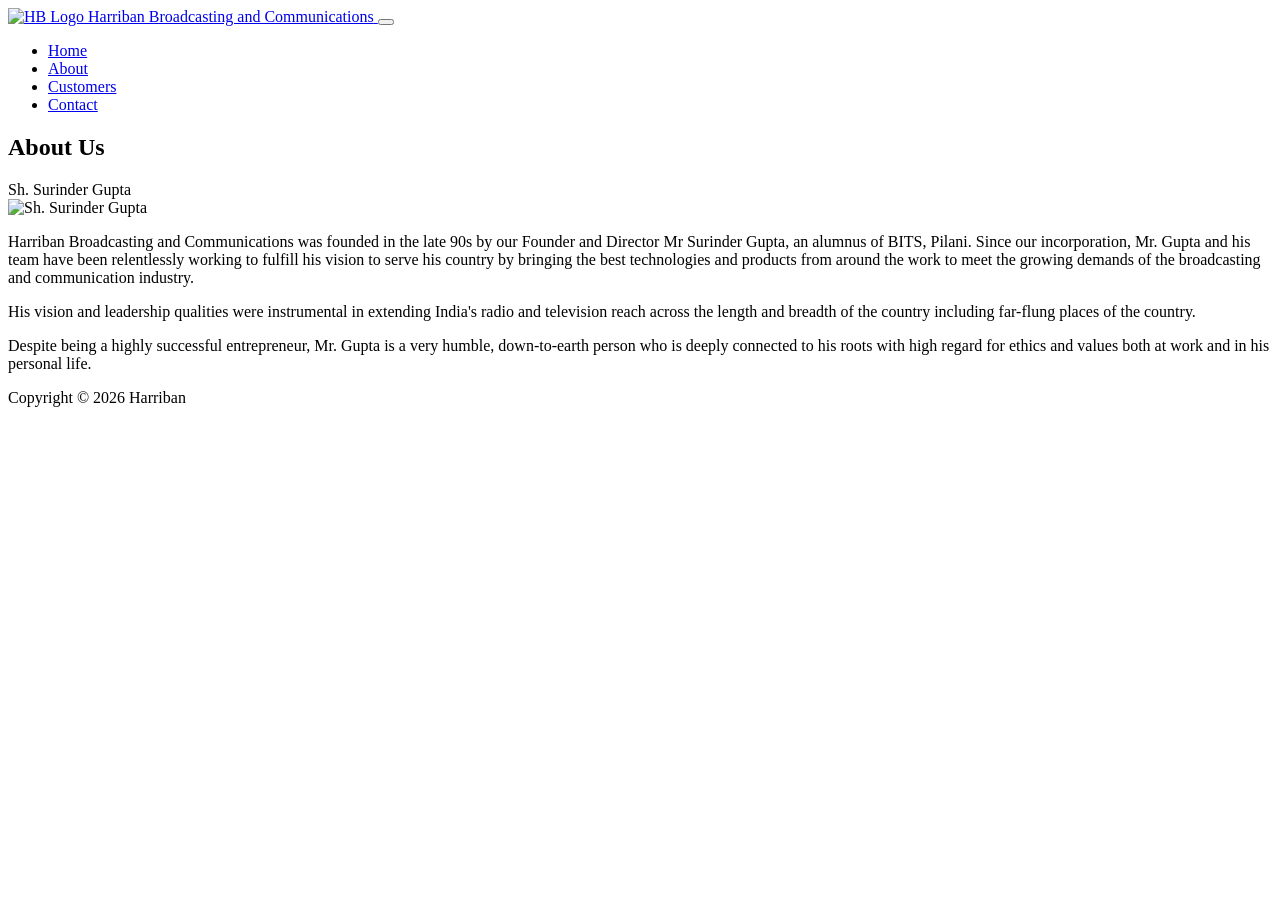
==== about.html @ edbb2fca "Add files via upload" ====
<!doctype html>
<html lang="en">
<head>
  <meta charset="utf-8">
  <meta name="viewport" content="width=device-width, initial-scale=1">
<meta http-equiv="X-Content-Type-Options" content="nosniff">
<meta http-equiv="X-Frame-Options" content="SAMEORIGIN">
<meta http-equiv="Content-Security-Policy" content="default-src 'self'; style-src 'self' 'unsafe-inline' https://fonts.googleapis.com; font-src https://fonts.gstatic.com; img-src 'self' data:; script-src 'self'; frame-src https://www.google.com;">
<meta name="referrer" content="strict-origin-when-cross-origin">

  <title>About Us — Harriban Broadcasting and Communications</title>
  <meta name="description" content="About Harriban Broadcasting and Communications and our founder Mr. Surinder Gupta.">
  <link rel="icon" href="assets/img/favicon.jpg" sizes="32x32">
  <link rel="stylesheet" href="assets/css/styles.css">
</head>
<body>

  <header class="site-header">
    <div class="container header-inner">
      <a href="index.html" class="logo">
        <img src="assets/img/logo.jpeg" alt="HB Logo">
        <span class="logo-text">Harriban Broadcasting and Communications</span>
      </a>
      <button class="menu-toggle" aria-label="Toggle navigation"><span></span></button>
      <nav><ul class="nav-list">
        <li><a href="index.html">Home</a></li>
        <li><a href="about.html" class="active">About</a></li>
        <li><a href="customers.html">Customers</a></li>
        <li><a href="contact.html">Contact</a></li>
      </ul></nav>
    </div>
  </header>

  <section class="page-banner">
    <div class="container">
      <h1>About Us</h1>
    </div>
  </section>

  <section class="section">
    <div class="container">
      <div class="about-content">
        <div class="about-left">
          <div class="founder-name">Sh. Surinder Gupta</div>
          <div class="founder-photo">
            <img src="assets/img/photo.jpeg" alt="Sh. Surinder Gupta">
          </div>
        </div>
        <div class="about-right">
          <p class="lead-text">Harriban Broadcasting and Communications was founded in the late 90s by our Founder and Director Mr Surinder Gupta, an alumnus of BITS, Pilani. Since our incorporation, Mr. Gupta and his team have been relentlessly working to fulfill his vision to serve his country by bringing the best technologies and products from around the work to meet the growing demands of the broadcasting and communication industry.</p>
          <p class="body-text">His vision and leadership qualities were instrumental in extending India's radio and television reach across the length and breadth of the country including far-flung places of the country.</p>
          <p class="body-text">Despite being a highly successful entrepreneur, Mr. Gupta is a very humble, down-to-earth person who is deeply connected to his roots with high regard for ethics and values both at work and in his personal life.</p>
        </div>
      </div>
    </div>
  </section>

  <footer class="site-footer">
    <div class="container">
      Copyright &copy; <span id="year">2026</span> Harriban
    </div>
  </footer>

  <script src="assets/js/main.js"></script>
</body>
</html>
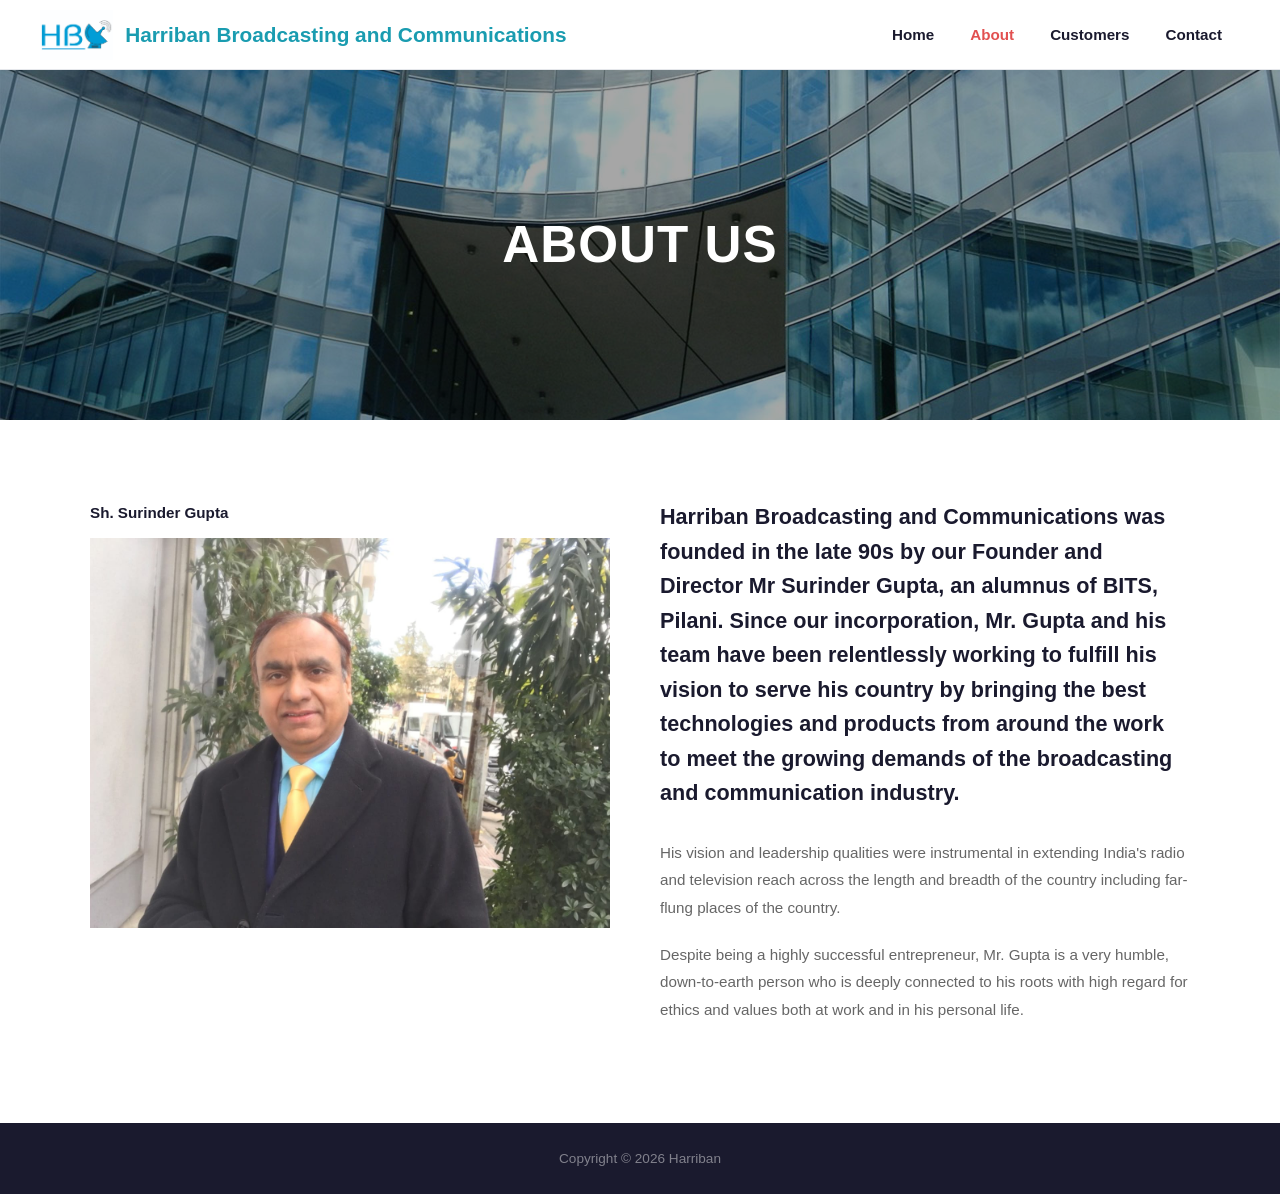
==== commit 6c1f4761: "Add files via upload" ====
--- a/about.html
+++ b/about.html
@@ -3,14 +3,14 @@
 <head>
   <meta charset="utf-8">
   <meta name="viewport" content="width=device-width, initial-scale=1">
-<meta http-equiv="X-Content-Type-Options" content="nosniff">
-<meta http-equiv="X-Frame-Options" content="SAMEORIGIN">
-<meta http-equiv="Content-Security-Policy" content="default-src 'self'; style-src 'self' 'unsafe-inline' https://fonts.googleapis.com; font-src https://fonts.gstatic.com; img-src 'self' data:; script-src 'self'; frame-src https://www.google.com;">
-<meta name="referrer" content="strict-origin-when-cross-origin">
-
+  <meta http-equiv="X-Content-Type-Options" content="nosniff">
+  <meta http-equiv="X-Frame-Options" content="SAMEORIGIN">
+  <meta http-equiv="Content-Security-Policy" content="default-src 'self'; style-src 'self' 'unsafe-inline' https://fonts.googleapis.com; font-src https://fonts.gstatic.com; img-src 'self' data:; script-src 'self'; frame-src https://www.google.com;">
+  <meta name="referrer" content="strict-origin-when-cross-origin">
   <title>About Us — Harriban Broadcasting and Communications</title>
   <meta name="description" content="About Harriban Broadcasting and Communications and our founder Mr. Surinder Gupta.">
   <link rel="icon" href="assets/img/favicon.jpg" sizes="32x32">
+  <link rel="preload" href="assets/img/glass-building.jpg" as="image">
   <link rel="stylesheet" href="assets/css/styles.css">
 </head>
 <body>
--- a/assets/css/styles.css
+++ b/assets/css/styles.css
@@ -0,0 +1,329 @@
+@import url('https://fonts.googleapis.com/css2?family=Montserrat:wght@400;500;600;700;800;900&family=Open+Sans:wght@400;500;600;700&display=swap');
+
+*, *::before, *::after { box-sizing: border-box; margin: 0; padding: 0; }
+html { scroll-behavior: smooth; }
+img { max-width: 100%; display: block; }
+a { text-decoration: none; transition: color .2s; }
+ul { list-style: none; }
+
+:root {
+  --teal: #1a9cb0;
+  --red: #e25050;
+  --dark: #1a1a2e;
+  --text: #333;
+  --text-light: #666;
+  --text-muted: #999;
+  --bg: #fff;
+  --bg-light: #f2f4f7;
+  --border: #e5e7eb;
+  --font-h: 'Montserrat', sans-serif;
+  --font-b: 'Open Sans', sans-serif;
+  --max-w: 1200px;
+  --header-h: 70px;
+}
+
+body {
+  font-family: var(--font-b);
+  font-size: 16px;
+  line-height: 1.7;
+  color: var(--text);
+  background: var(--bg);
+}
+h1,h2,h3,h4,h5 {
+  font-family: var(--font-h);
+  font-weight: 700;
+  line-height: 1.2;
+  color: var(--dark);
+}
+p { margin-bottom: 1rem; }
+p:last-child { margin-bottom: 0; }
+.container { max-width: var(--max-w); margin: 0 auto; padding: 0 24px; }
+
+/* ========== HEADER ========== */
+.site-header {
+  position: sticky; top: 0; z-index: 1000;
+  background: var(--bg);
+  height: var(--header-h);
+  border-bottom: 1px solid var(--border);
+}
+.site-header .container {
+  max-width: 100%;
+  padding: 0 40px;
+}
+.header-inner {
+  display: flex; align-items: center; justify-content: space-between; height: 100%;
+}
+.logo { display: flex; align-items: center; gap: 12px; }
+.logo img { height: 50px; width: auto; }
+.logo-text {
+  font-family: var(--font-h); font-weight: 700; font-size: 1.3rem;
+  color: var(--teal); line-height: 1.3;
+}
+.nav-list { display: flex; gap: 0; }
+.nav-list a {
+  display: block; padding: 0 18px; height: var(--header-h); line-height: var(--header-h);
+  font-family: var(--font-h); font-weight: 600; font-size: .95rem;
+  color: var(--dark);
+}
+.nav-list a:hover { color: var(--teal); }
+.nav-list a.active { color: var(--red); }
+
+.menu-toggle {
+  display: none; background: none; border: 0; cursor: pointer;
+  width: 28px; height: 20px; position: relative; z-index: 1001;
+}
+.menu-toggle span,
+.menu-toggle span::before,
+.menu-toggle span::after {
+  display: block; width: 100%; height: 2px;
+  background: var(--dark); border-radius: 2px; transition: .3s;
+}
+.menu-toggle span { position: relative; }
+.menu-toggle span::before, .menu-toggle span::after { content: ''; position: absolute; left: 0; }
+.menu-toggle span::before { top: -7px; }
+.menu-toggle span::after { top: 7px; }
+.menu-toggle.open span { background: transparent; }
+.menu-toggle.open span::before { top: 0; transform: rotate(45deg); }
+.menu-toggle.open span::after { top: 0; transform: rotate(-45deg); }
+
+/* ========== HERO (Home) ========== */
+.hero {
+  position: relative;
+  min-height: 100vh;
+  display: flex; align-items: center; justify-content: center;
+  text-align: center;
+  background: url('../img/broadcastjpg.jpg') center/cover no-repeat;
+  color: #fff;
+}
+.hero::after {
+  content: ''; position: absolute; inset: 0;
+  background: rgba(0,0,0,.45);
+}
+.hero .container { position: relative; z-index: 1; }
+.hero h1 {
+  color: #fff;
+  font-size: clamp(2.2rem, 5vw, 3.8rem);
+  font-weight: 900;
+  text-transform: uppercase;
+  max-width: 900px;
+  margin: 0 auto;
+  letter-spacing: .02em;
+}
+
+/* ========== PAGE BANNER (About / Contact) ========== */
+.page-banner {
+  position: relative;
+  min-height: 350px;
+  display: flex; align-items: center; justify-content: center;
+  text-align: center;
+  background: url('../img/glass-building.jpg') center/cover no-repeat;
+  color: #fff;
+}
+.page-banner::after {
+  content: ''; position: absolute; inset: 0;
+  background: rgba(0,0,0,.35);
+}
+.page-banner .container { position: relative; z-index: 1; }
+.page-banner h1 {
+  color: #fff;
+  font-size: clamp(2rem, 4vw, 3.2rem);
+  font-weight: 900;
+  text-transform: uppercase;
+  letter-spacing: .02em;
+}
+
+/* ========== SECTIONS ========== */
+.section { padding: 80px 0; }
+.section-light { background: var(--bg-light); }
+
+/* ========== HOME: ABOUT PREVIEW ========== */
+.home-about {
+  text-align: center;
+  max-width: 800px;
+  margin: 0 auto;
+}
+.home-about .label {
+  font-family: var(--font-h); font-weight: 700; font-size: .95rem;
+  color: var(--dark); margin-bottom: 24px;
+}
+.home-about .lead {
+  font-family: var(--font-h); font-weight: 700;
+  font-size: clamp(1.3rem, 2.5vw, 1.75rem);
+  color: var(--dark); line-height: 1.5;
+  margin-bottom: 32px;
+}
+.btn-coral {
+  display: inline-block;
+  padding: 14px 36px;
+  background: var(--red);
+  color: #fff;
+  font-family: var(--font-h);
+  font-weight: 600;
+  font-size: .9rem;
+  border-radius: 30px;
+  border: 2px solid var(--red);
+  transition: all .25s;
+}
+.btn-coral:hover {
+  background: transparent;
+  color: var(--red);
+}
+
+/* ========== HOME: CUSTOMERS GRID ========== */
+.section-header-simple {
+  text-align: center; margin-bottom: 40px;
+}
+.section-header-simple h2 {
+  font-size: clamp(1.8rem, 3vw, 2.4rem);
+  font-weight: 800;
+  text-transform: uppercase;
+}
+
+.logo-grid {
+  display: grid;
+  grid-template-columns: repeat(3, 1fr);
+  gap: 20px;
+  max-width: 1000px;
+  margin: 0 auto;
+}
+.logo-cell {
+  background: rgba(0,0,0,.03);
+  border-radius: 4px;
+  min-height: 180px;
+  display: flex; align-items: center; justify-content: center;
+  padding: 24px;
+  transition: box-shadow .3s;
+}
+.logo-cell:hover { box-shadow: 0 4px 20px rgba(0,0,0,.08); }
+.logo-cell img {
+  max-height: 120px; max-width: 200px; width: auto; object-fit: contain;
+}
+
+/* ========== HOME: CONTACT ========== */
+.home-contact-section { padding: 80px 0; }
+.home-contact-block {
+  max-width: 700px;
+}
+.home-contact-block h2 {
+  font-size: 1.8rem; font-weight: 800; margin-bottom: 28px;
+}
+.contact-list { margin: 0; padding: 0; }
+.contact-list li {
+  display: flex; align-items: flex-start; gap: 16px;
+  padding: 10px 0; font-size: .95rem; color: var(--text);
+}
+.contact-list .icon {
+  color: var(--teal); font-size: 1rem; min-width: 20px; padding-top: 3px;
+}
+.contact-list a { color: var(--text); }
+.contact-list a:hover { color: var(--teal); }
+
+/* ========== ABOUT PAGE ========== */
+.about-content {
+  display: grid;
+  grid-template-columns: 520px 1fr;
+  gap: 50px;
+  align-items: start;
+  max-width: 1100px;
+  margin: 0 auto;
+}
+.about-left .founder-name {
+  font-family: var(--font-h); font-weight: 700; font-size: .95rem;
+  color: var(--dark); margin-bottom: 12px;
+}
+.about-left .founder-photo {
+  width: 100%;
+}
+.about-left .founder-photo img { width: 100%; height: auto; }
+.about-right .lead-text {
+  font-family: var(--font-h); font-weight: 700;
+  font-size: clamp(1.1rem, 2vw, 1.35rem);
+  color: var(--dark); line-height: 1.6;
+  margin-bottom: 28px;
+}
+.about-right .body-text {
+  color: var(--text-light); font-size: .95rem; line-height: 1.8;
+  margin-bottom: 20px;
+}
+
+/* ========== CONTACT PAGE ========== */
+.contact-page-content {
+  display: grid;
+  grid-template-columns: 1fr 1fr;
+  gap: 60px;
+  align-items: start;
+}
+.contact-page-left h2 {
+  font-size: 1.8rem; font-weight: 800; margin-bottom: 20px;
+}
+.contact-page-left h4 {
+  font-size: 1rem; font-weight: 700; margin-bottom: 20px; color: var(--dark);
+}
+.contact-page-list li {
+  display: flex; align-items: flex-start; gap: 14px;
+  padding: 10px 0; font-size: .93rem; color: var(--text);
+}
+.contact-page-list .icon { color: var(--teal); min-width: 20px; padding-top: 2px; }
+.contact-page-list a { color: var(--text); }
+.contact-page-list a:hover { color: var(--teal); }
+
+/* Contact form */
+.contact-page-right .form-group { margin-bottom: 20px; }
+.contact-page-right label {
+  display: block; font-family: var(--font-h); font-size: .85rem;
+  font-weight: 600; color: var(--dark); margin-bottom: 8px;
+}
+.contact-page-right label .req { color: var(--red); }
+.contact-page-right input,
+.contact-page-right textarea {
+  width: 100%; padding: 12px 14px; font-family: var(--font-b);
+  font-size: .95rem; border: 1px solid var(--border);
+  border-radius: 3px; background: var(--bg);
+  transition: border-color .2s;
+}
+.contact-page-right input:focus,
+.contact-page-right textarea:focus {
+  outline: none; border-color: var(--teal);
+}
+.contact-page-right textarea { min-height: 160px; resize: vertical; }
+
+/* Map embed */
+.map-embed {
+  width: 100%; height: 400px;
+  margin-top: 60px;
+}
+.map-embed iframe { width: 100%; height: 100%; border: 0; }
+
+/* ========== FOOTER ========== */
+.site-footer {
+  background: var(--dark);
+  padding: 24px 0;
+  text-align: center;
+  color: rgba(255,255,255,.45);
+  font-size: .85rem;
+}
+
+/* ========== RESPONSIVE ========== */
+@media (max-width: 900px) {
+  .menu-toggle { display: block; }
+  .nav-list {
+    position: fixed; top: 0; left: 0; right: 0; bottom: 0;
+    background: var(--bg); flex-direction: column;
+    align-items: center; justify-content: center;
+    opacity: 0; pointer-events: none; transition: opacity .3s; z-index: 999;
+  }
+  .nav-list.open { opacity: 1; pointer-events: all; }
+  .nav-list a { height: auto; line-height: 1; padding: 16px 24px; font-size: 1.1rem; }
+
+  .hero { min-height: 60vh; }
+  .about-content { grid-template-columns: 1fr; gap: 30px; }
+  .about-left .founder-photo { max-width: 380px; }
+  .contact-page-content { grid-template-columns: 1fr; gap: 30px; }
+  .logo-grid { grid-template-columns: repeat(2, 1fr); }
+  .section { padding: 50px 0; }
+}
+@media (max-width: 480px) {
+  .hero h1 { font-size: 1.7rem; }
+  .logo-grid { grid-template-columns: 1fr; }
+  .page-banner { min-height: 250px; }
+}
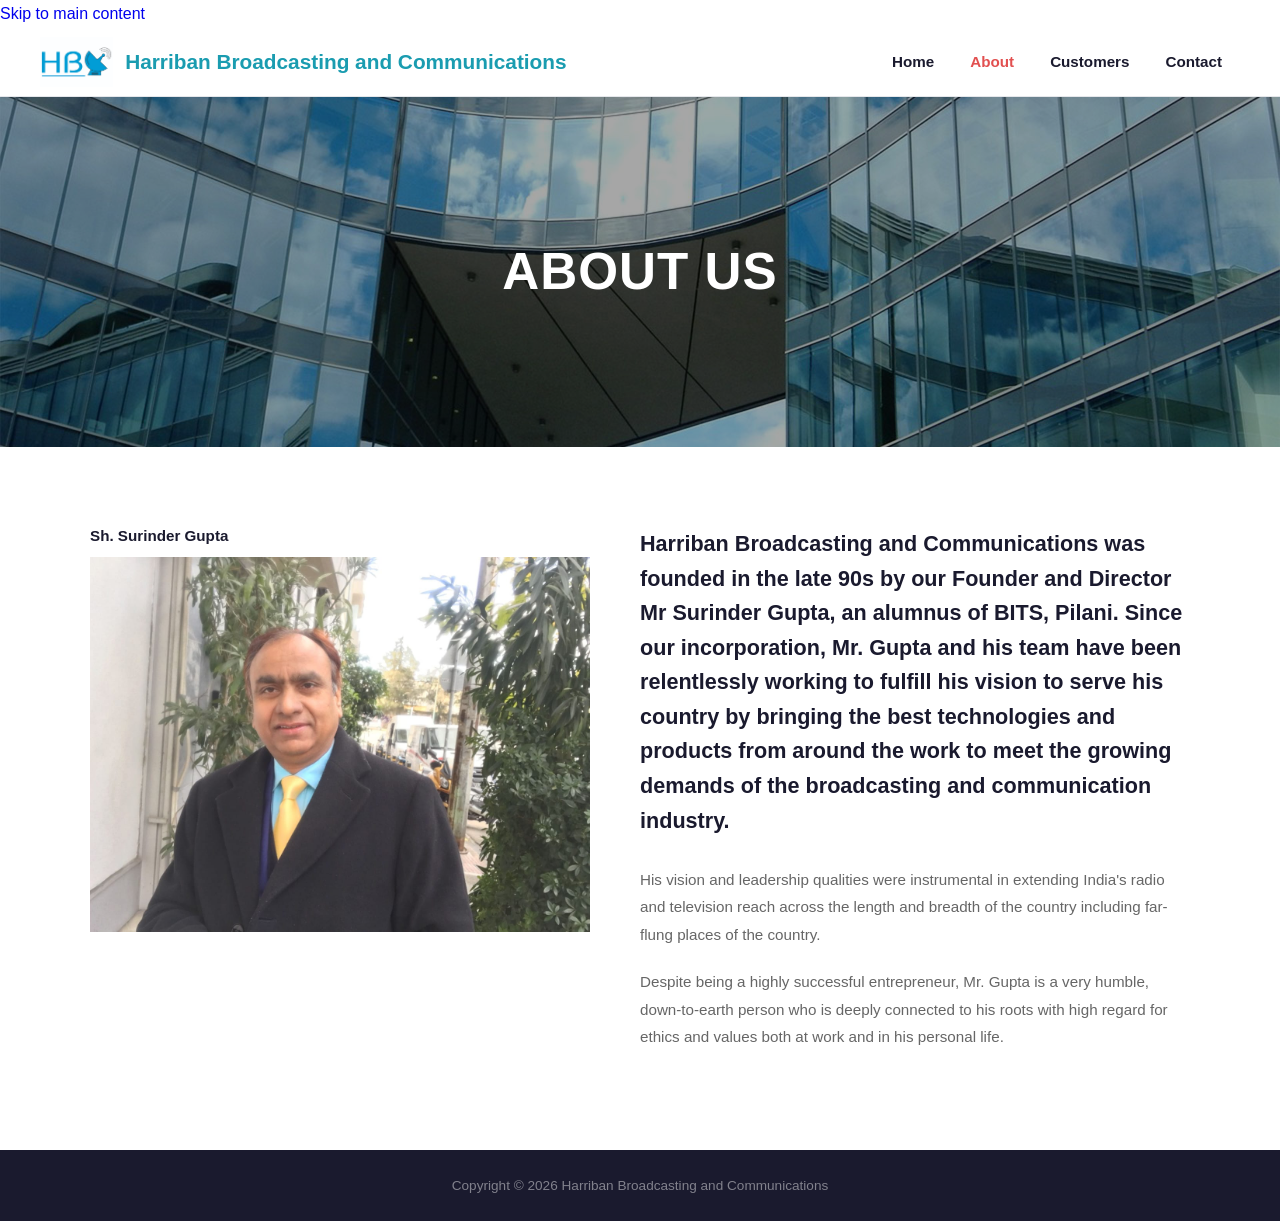
==== commit d27c5885: "Add files via upload" ====
--- a/about.html
+++ b/about.html
@@ -8,56 +8,64 @@
   <meta http-equiv="Content-Security-Policy" content="default-src 'self'; style-src 'self' 'unsafe-inline' https://fonts.googleapis.com; font-src https://fonts.gstatic.com; img-src 'self' data:; script-src 'self'; frame-src https://www.google.com;">
   <meta name="referrer" content="strict-origin-when-cross-origin">
   <title>About Us — Harriban Broadcasting and Communications</title>
-  <meta name="description" content="About Harriban Broadcasting and Communications and our founder Mr. Surinder Gupta.">
+  <meta name="description" content="About Harriban Broadcasting and Communications and our founder Mr. Surinder Gupta, an alumnus of BITS Pilani.">
   <link rel="icon" href="assets/img/favicon.jpg" sizes="32x32">
   <link rel="preload" href="assets/img/glass-building.jpg" as="image">
   <link rel="stylesheet" href="assets/css/styles.css">
 </head>
 <body>
 
-  <header class="site-header">
+  <a href="#main-content" class="skip-nav">Skip to main content</a>
+
+  <header class="site-header" role="banner">
     <div class="container header-inner">
-      <a href="index.html" class="logo">
-        <img src="assets/img/logo.jpeg" alt="HB Logo">
-        <span class="logo-text">Harriban Broadcasting and Communications</span>
+      <a href="index.html" class="logo" aria-label="Harriban Broadcasting and Communications - Home">
+        <img src="assets/img/logo.jpeg" alt="Harriban Broadcasting and Communications logo">
+        <span class="logo-text" aria-hidden="true">Harriban Broadcasting and Communications</span>
       </a>
-      <button class="menu-toggle" aria-label="Toggle navigation"><span></span></button>
-      <nav><ul class="nav-list">
-        <li><a href="index.html">Home</a></li>
-        <li><a href="about.html" class="active">About</a></li>
-        <li><a href="customers.html">Customers</a></li>
-        <li><a href="contact.html">Contact</a></li>
-      </ul></nav>
+      <button class="menu-toggle" aria-label="Open navigation menu" aria-expanded="false" aria-controls="main-nav"><span></span></button>
+      <nav aria-label="Main navigation">
+        <ul class="nav-list" id="main-nav" role="list">
+          <li><a href="index.html">Home</a></li>
+          <li><a href="about.html" aria-current="page" class="active">About</a></li>
+          <li><a href="customers.html">Customers</a></li>
+          <li><a href="contact.html">Contact</a></li>
+        </ul>
+      </nav>
     </div>
   </header>
 
-  <section class="page-banner">
-    <div class="container">
-      <h1>About Us</h1>
-    </div>
-  </section>
+  <main id="main-content">
 
-  <section class="section">
-    <div class="container">
-      <div class="about-content">
-        <div class="about-left">
-          <div class="founder-name">Sh. Surinder Gupta</div>
-          <div class="founder-photo">
-            <img src="assets/img/photo.jpeg" alt="Sh. Surinder Gupta">
+    <section class="page-banner" aria-label="Page banner">
+      <div class="container">
+        <h1>About Us</h1>
+      </div>
+    </section>
+
+    <section class="section" aria-labelledby="founder-heading">
+      <div class="container">
+        <div class="about-content">
+          <div class="about-left">
+            <h2 id="founder-heading" class="founder-name">Sh. Surinder Gupta</h2>
+            <div class="founder-photo">
+              <img src="assets/img/photo.jpeg" alt="Sh. Surinder Gupta, Founder and Director of Harriban Broadcasting and Communications">
+            </div>
+          </div>
+          <div class="about-right">
+            <p class="lead-text">Harriban Broadcasting and Communications was founded in the late 90s by our Founder and Director Mr Surinder Gupta, an alumnus of BITS, Pilani. Since our incorporation, Mr. Gupta and his team have been relentlessly working to fulfill his vision to serve his country by bringing the best technologies and products from around the work to meet the growing demands of the broadcasting and communication industry.</p>
+            <p class="body-text">His vision and leadership qualities were instrumental in extending India's radio and television reach across the length and breadth of the country including far-flung places of the country.</p>
+            <p class="body-text">Despite being a highly successful entrepreneur, Mr. Gupta is a very humble, down-to-earth person who is deeply connected to his roots with high regard for ethics and values both at work and in his personal life.</p>
           </div>
         </div>
-        <div class="about-right">
-          <p class="lead-text">Harriban Broadcasting and Communications was founded in the late 90s by our Founder and Director Mr Surinder Gupta, an alumnus of BITS, Pilani. Since our incorporation, Mr. Gupta and his team have been relentlessly working to fulfill his vision to serve his country by bringing the best technologies and products from around the work to meet the growing demands of the broadcasting and communication industry.</p>
-          <p class="body-text">His vision and leadership qualities were instrumental in extending India's radio and television reach across the length and breadth of the country including far-flung places of the country.</p>
-          <p class="body-text">Despite being a highly successful entrepreneur, Mr. Gupta is a very humble, down-to-earth person who is deeply connected to his roots with high regard for ethics and values both at work and in his personal life.</p>
-        </div>
       </div>
-    </div>
-  </section>
+    </section>
 
-  <footer class="site-footer">
+  </main>
+
+  <footer class="site-footer" role="contentinfo">
     <div class="container">
-      Copyright &copy; <span id="year">2026</span> Harriban
+      <p>Copyright &copy; <span id="year">2026</span> Harriban Broadcasting and Communications</p>
     </div>
   </footer>
 
--- a/assets/css/styles.css
+++ b/assets/css/styles.css
@@ -86,13 +86,13 @@
 .menu-toggle.open span::before { top: 0; transform: rotate(45deg); }
 .menu-toggle.open span::after { top: 0; transform: rotate(-45deg); }
 
-/* ========== HERO (Home) ========== */
+/* ========== HERO ========== */
 .hero {
   position: relative;
   min-height: 100vh;
   display: flex; align-items: center; justify-content: center;
   text-align: center;
-  background: url('../img/broadcastjpg.jpg') center/cover no-repeat;
+  background: #1a1a2e url('../img/broadcastjpg.jpg') center/cover no-repeat;
   color: #fff;
 }
 .hero::after {
@@ -110,13 +110,13 @@
   letter-spacing: .02em;
 }
 
-/* ========== PAGE BANNER (About / Contact) ========== */
+/* ========== PAGE BANNER ========== */
 .page-banner {
   position: relative;
   min-height: 350px;
   display: flex; align-items: center; justify-content: center;
   text-align: center;
-  background: url('../img/glass-building.jpg') center/cover no-repeat;
+  background: #2c3e50 url('../img/glass-building.jpg') center/cover no-repeat;
   color: #fff;
 }
 .page-banner::after {
@@ -169,7 +169,7 @@
   color: var(--red);
 }
 
-/* ========== HOME: CUSTOMERS GRID ========== */
+/* ========== CUSTOMER LOGO GRID ========== */
 .section-header-simple {
   text-align: center; margin-bottom: 40px;
 }
@@ -201,9 +201,7 @@
 
 /* ========== HOME: CONTACT ========== */
 .home-contact-section { padding: 80px 0; }
-.home-contact-block {
-  max-width: 700px;
-}
+.home-contact-block { max-width: 700px; }
 .home-contact-block h2 {
   font-size: 1.8rem; font-weight: 800; margin-bottom: 28px;
 }
@@ -221,7 +219,7 @@
 /* ========== ABOUT PAGE ========== */
 .about-content {
   display: grid;
-  grid-template-columns: 520px 1fr;
+  grid-template-columns: 500px 1fr;
   gap: 50px;
   align-items: start;
   max-width: 1100px;
@@ -233,6 +231,7 @@
 }
 .about-left .founder-photo {
   width: 100%;
+  max-width: 500px;
 }
 .about-left .founder-photo img { width: 100%; height: auto; }
 .about-right .lead-text {
@@ -267,7 +266,6 @@
 .contact-page-list a { color: var(--text); }
 .contact-page-list a:hover { color: var(--teal); }
 
-/* Contact form */
 .contact-page-right .form-group { margin-bottom: 20px; }
 .contact-page-right label {
   display: block; font-family: var(--font-h); font-size: .85rem;
@@ -287,7 +285,6 @@
 }
 .contact-page-right textarea { min-height: 160px; resize: vertical; }
 
-/* Map embed */
 .map-embed {
   width: 100%; height: 400px;
   margin-top: 60px;
@@ -317,13 +314,15 @@
 
   .hero { min-height: 60vh; }
   .about-content { grid-template-columns: 1fr; gap: 30px; }
-  .about-left .founder-photo { max-width: 380px; }
+  .about-left .founder-photo { max-width: 400px; }
   .contact-page-content { grid-template-columns: 1fr; gap: 30px; }
   .logo-grid { grid-template-columns: repeat(2, 1fr); }
   .section { padding: 50px 0; }
+  .site-header .container { padding: 0 16px; }
 }
 @media (max-width: 480px) {
   .hero h1 { font-size: 1.7rem; }
   .logo-grid { grid-template-columns: 1fr; }
   .page-banner { min-height: 250px; }
-}
+  .logo-text { font-size: 1rem; }
+}
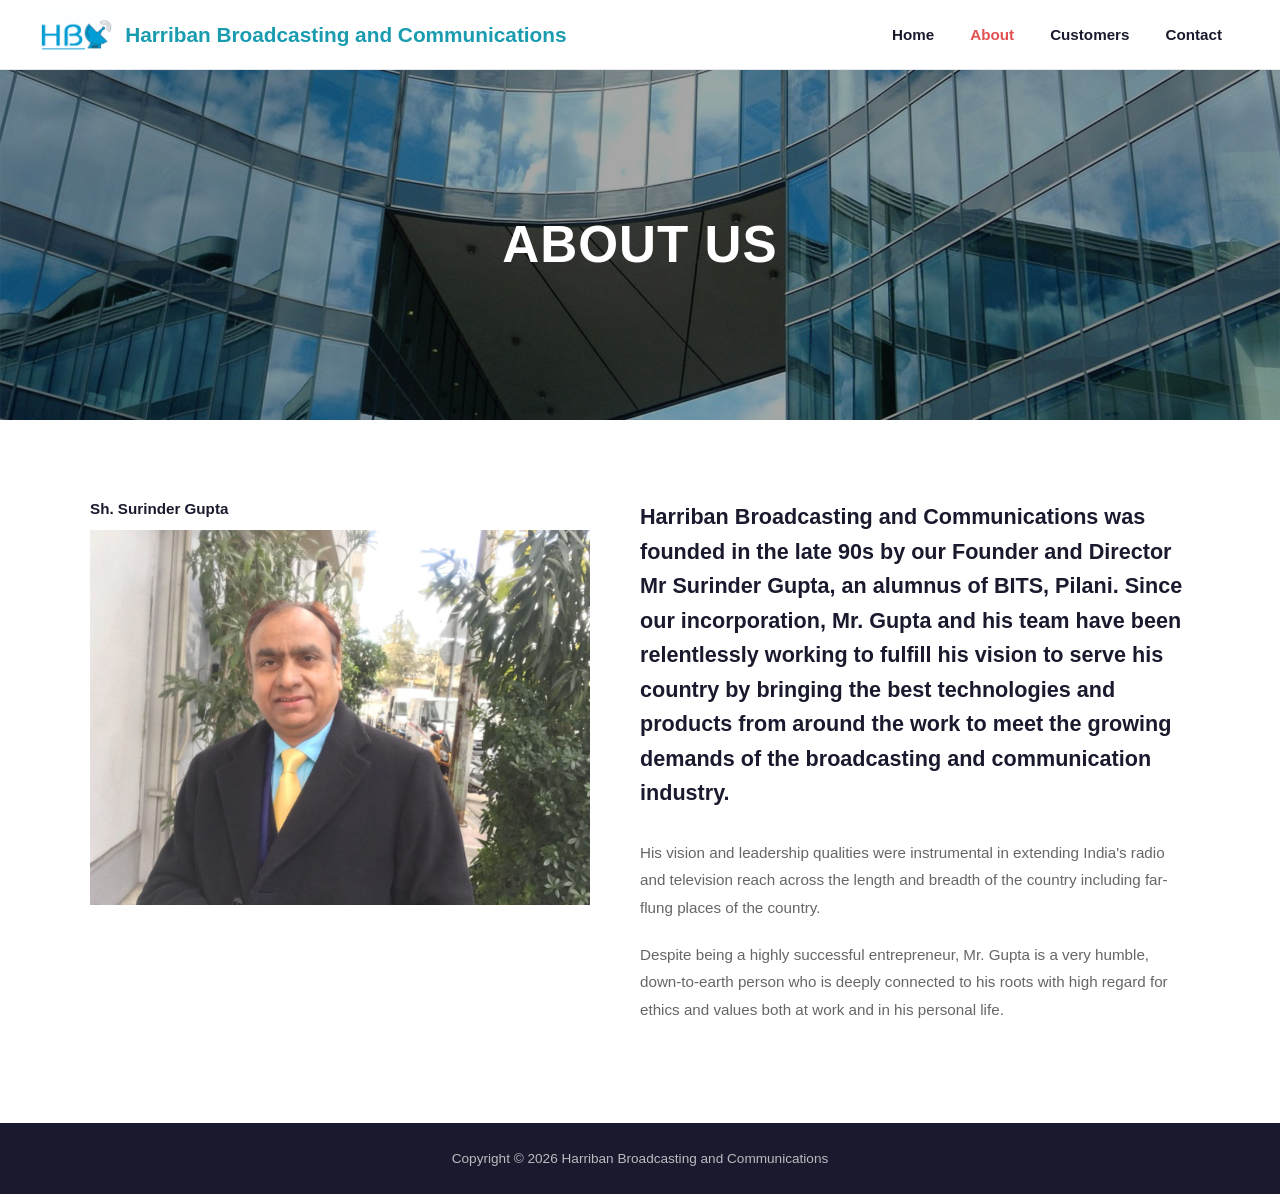
==== commit e283a7e7: "Update about.html" ====
--- a/about.html
+++ b/about.html
@@ -5,7 +5,7 @@
   <meta name="viewport" content="width=device-width, initial-scale=1">
   <meta http-equiv="X-Content-Type-Options" content="nosniff">
   <meta http-equiv="X-Frame-Options" content="SAMEORIGIN">
-  <meta http-equiv="Content-Security-Policy" content="default-src 'self'; style-src 'self' 'unsafe-inline' https://fonts.googleapis.com; font-src https://fonts.gstatic.com; img-src 'self' data:; script-src 'self'; frame-src https://www.google.com;">
+  <meta http-equiv="Content-Security-Policy" content="default-src 'self'; style-src 'self' 'unsafe-inline' https://fonts.googleapis.com; font-src https://fonts.gstatic.com; img-src 'self' data:; script-src 'self' https://static.cloudflareinsights.com; frame-src https://www.google.com;">
   <meta name="referrer" content="strict-origin-when-cross-origin">
   <title>About Us — Harriban Broadcasting and Communications</title>
   <meta name="description" content="About Harriban Broadcasting and Communications and our founder Mr. Surinder Gupta, an alumnus of BITS Pilani.">
--- a/assets/css/styles.css
+++ b/assets/css/styles.css
@@ -12,7 +12,7 @@
   --dark: #1a1a2e;
   --text: #333;
   --text-light: #666;
-  --text-muted: #999;
+  --text-muted: #6b6b6b;
   --bg: #fff;
   --bg-light: #f2f4f7;
   --border: #e5e7eb;
@@ -173,10 +173,17 @@
 .section-header-simple {
   text-align: center; margin-bottom: 40px;
 }
+.section-header-simple h1,
 .section-header-simple h2 {
   font-size: clamp(1.8rem, 3vw, 2.4rem);
   font-weight: 800;
   text-transform: uppercase;
+}
+h2.founder-name {
+  font-size: .95rem;
+  font-weight: 700;
+  text-transform: none;
+  margin-bottom: 12px;
 }
 
 .logo-grid {
@@ -255,7 +262,7 @@
 .contact-page-left h2 {
   font-size: 1.8rem; font-weight: 800; margin-bottom: 20px;
 }
-.contact-page-left h4 {
+.contact-page-left h3 {
   font-size: 1rem; font-weight: 700; margin-bottom: 20px; color: var(--dark);
 }
 .contact-page-list li {
@@ -296,7 +303,7 @@
   background: var(--dark);
   padding: 24px 0;
   text-align: center;
-  color: rgba(255,255,255,.45);
+  color: rgba(255,255,255,.7);
   font-size: .85rem;
 }
 
@@ -326,3 +333,38 @@
   .page-banner { min-height: 250px; }
   .logo-text { font-size: 1rem; }
 }
+
+/* ========== ACCESSIBILITY ========== */
+.skip-nav {
+  position: absolute;
+  top: -100%;
+  left: 16px;
+  background: var(--dark);
+  color: #fff;
+  padding: 12px 24px;
+  font-family: var(--font-h);
+  font-weight: 600;
+  font-size: .9rem;
+  border-radius: 0 0 6px 6px;
+  z-index: 10000;
+  transition: top .2s;
+}
+.skip-nav:focus {
+  top: 0;
+  color: #fff;
+}
+*:focus-visible {
+  outline: 3px solid var(--teal);
+  outline-offset: 2px;
+}
+.sr-only {
+  position: absolute;
+  width: 1px;
+  height: 1px;
+  padding: 0;
+  margin: -1px;
+  overflow: hidden;
+  clip: rect(0,0,0,0);
+  white-space: nowrap;
+  border: 0;
+}
